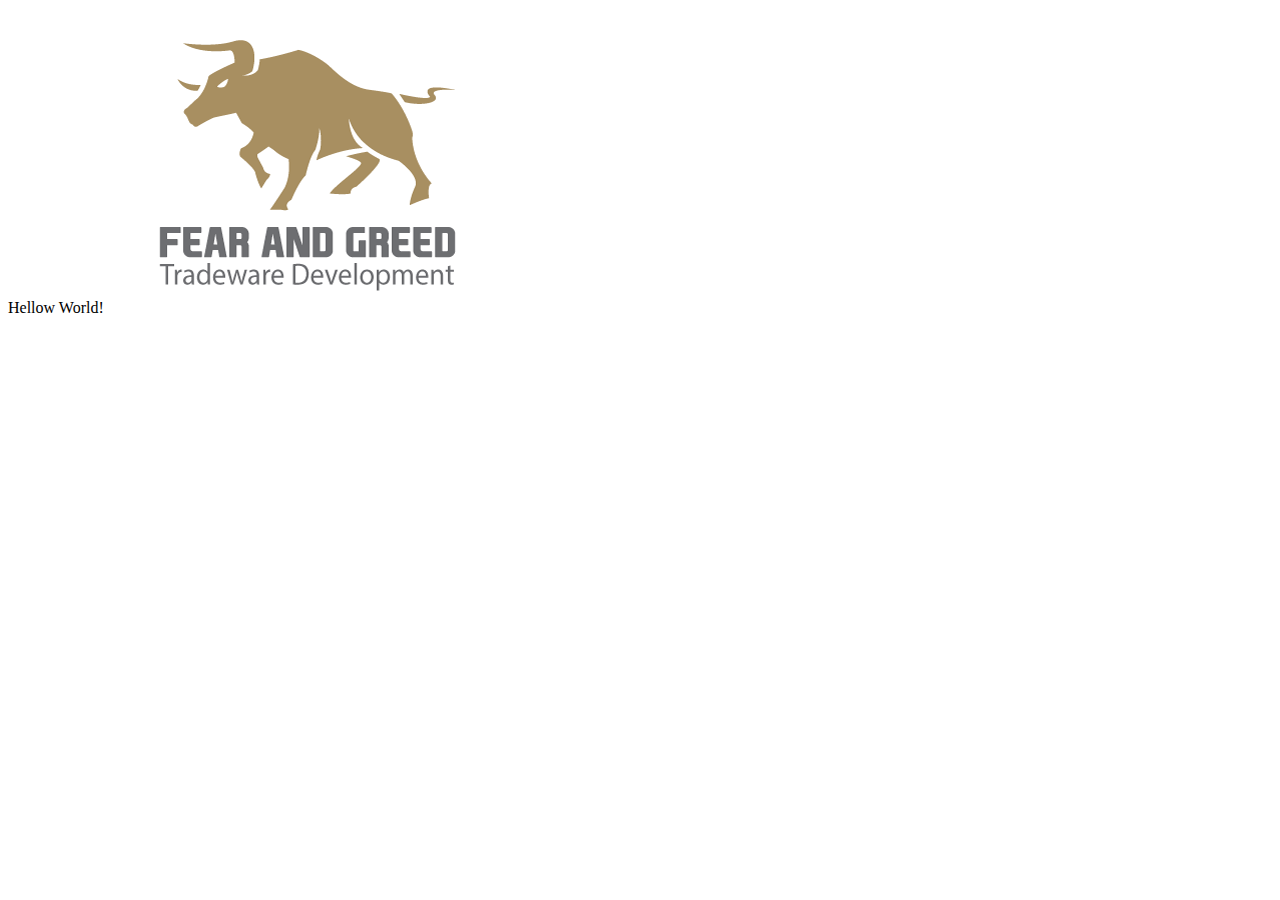
==== index.html @ c7dc8885 "new logo update" ====
<html>
<head><meta http-equiv="Content-Type" content="text/html; charset=utf-8">
	<title>FG Tradeware</title>
	<link rel="stylesheet" href="./resources/css/style.css">
</head>
<body
<h1>Hellow World!</h1>
<img src=".\resources\fearandgreed.io-logo.png" alt="Fear and Greed Tradeware Development">
</body>
</html>
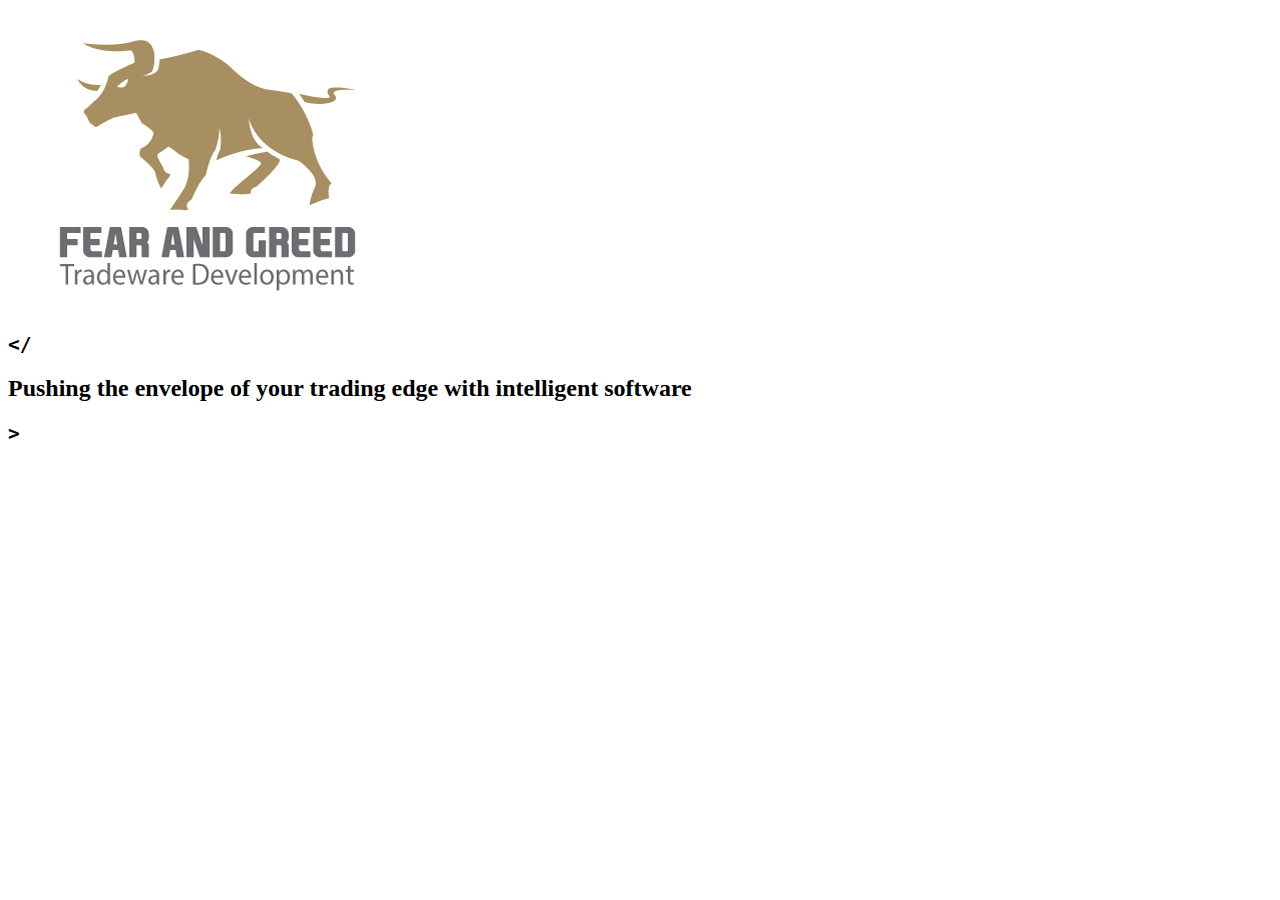
==== commit 7f775118: "updates" ====
--- a/index.html
+++ b/index.html
@@ -3,8 +3,8 @@
 	<title>FG Tradeware</title>
 	<link rel="stylesheet" href="./resources/css/style.css">
 </head>
-<body
-<h1>Hellow World!</h1>
-<img src=".\resources\fearandgreed.io-logo.png" alt="Fear and Greed Tradeware Development">
+<body>
+  <img src="resources\fearandgreed.io-logo.png" alt="Fear and Greed Tradeware Development">
+  <h2><xmp class = "inline"></</xmp>Pushing the envelope of your trading edge with intelligent software<xmp class = "inline">></xmp></h2>
 </body>
 </html>
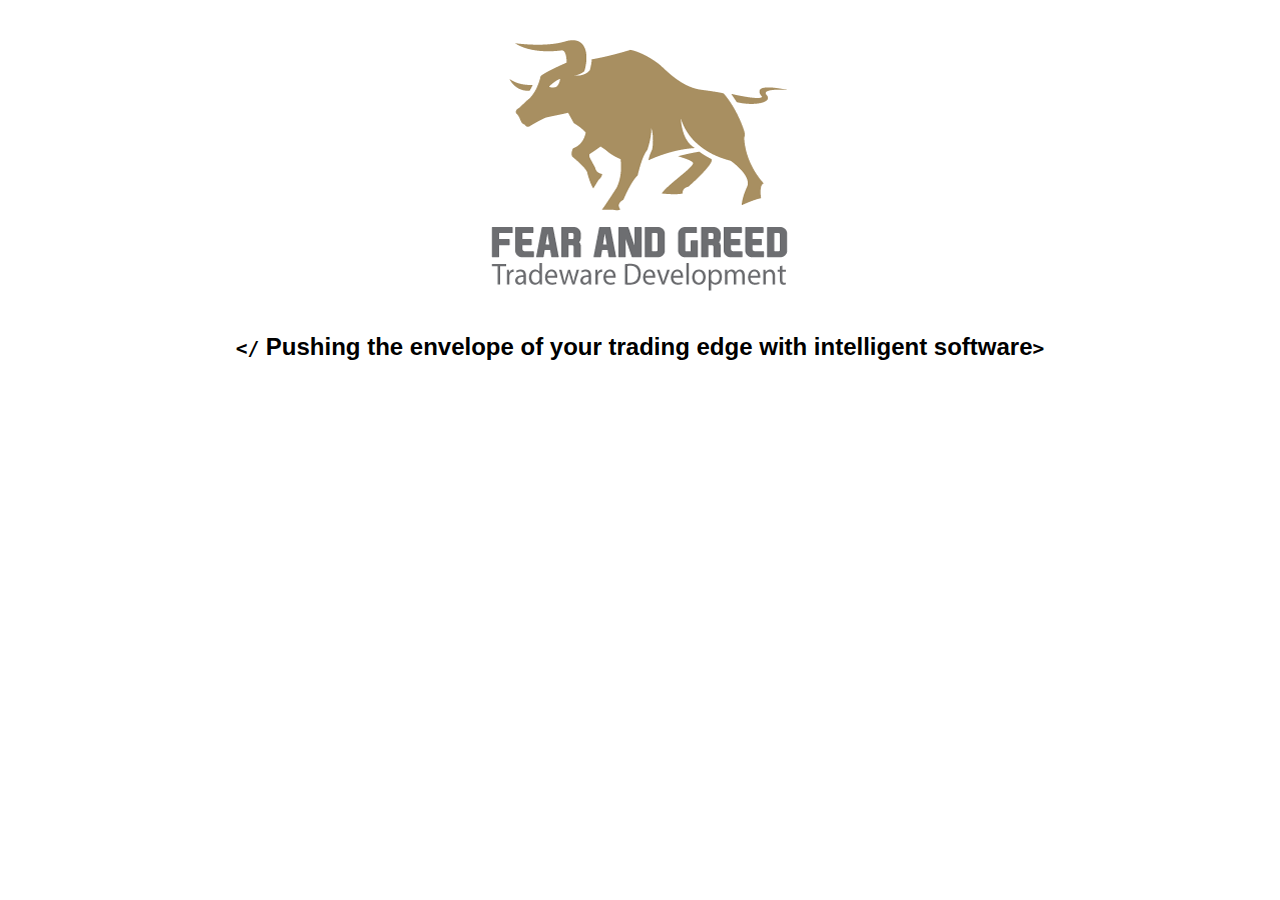
==== commit 7889c93e: "update" ====
--- a/index.html
+++ b/index.html
@@ -5,6 +5,6 @@
 </head>
 <body>
   <img src="resources\fearandgreed.io-logo.png" alt="Fear and Greed Tradeware Development">
-  <h2><xmp class = "inline"></</xmp>Pushing the envelope of your trading edge with intelligent software<xmp class = "inline">></xmp></h2>
+  <h2><xmp class = "inline"></</xmp> Pushing the envelope of your trading edge with intelligent software<xmp class = "inline">></xmp></h2>
 </body>
 </html>
--- a/resources/css/style.css
+++ b/resources/css/style.css
@@ -0,0 +1,11 @@
+body {
+      text-align: center;
+      font-family: Helvetica;
+    }
+h1 {
+    font-size: 50;
+    color: gray;
+  }
+.inline {
+    display: inline;
+}
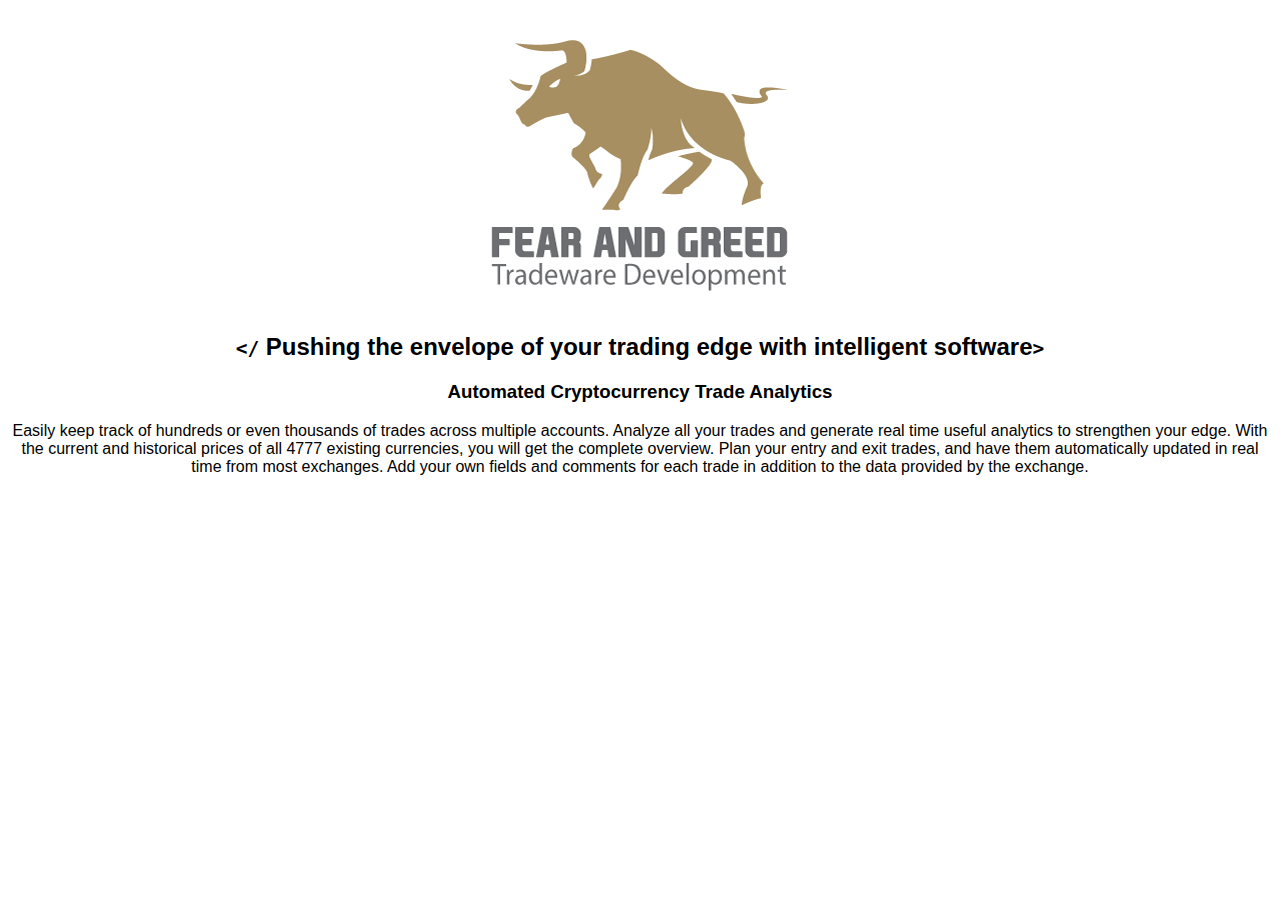
==== commit 7a04c48b: "Some descriptive text for front page" ====
--- a/index.html
+++ b/index.html
@@ -4,7 +4,16 @@
 	<link rel="stylesheet" href="./resources/css/style.css">
 </head>
 <body>
-  <img src="resources\fearandgreed.io-logo.png" alt="Fear and Greed Tradeware Development">
+  <img src="resources\fearandgreed.io-logo.png"  alt="Fear and Greed Tradeware Development">
   <h2><xmp class = "inline"></</xmp> Pushing the envelope of your trading edge with intelligent software<xmp class = "inline">></xmp></h2>
+	<h3>Automated Cryptocurrency Trade Analytics</h3>
+	<p>
+		Easily keep track of hundreds or even thousands of trades across multiple accounts.
+Analyze all your trades and generate real time useful analytics to strengthen your edge.
+With the current and historical prices of all 4777 existing currencies, you will get the complete overview.
+Plan your entry and exit trades, and have them automatically updated in real time from most exchanges.
+Add your own fields and comments for each trade in addition to the data provided by the exchange.
+	</p>
+
 </body>
 </html>
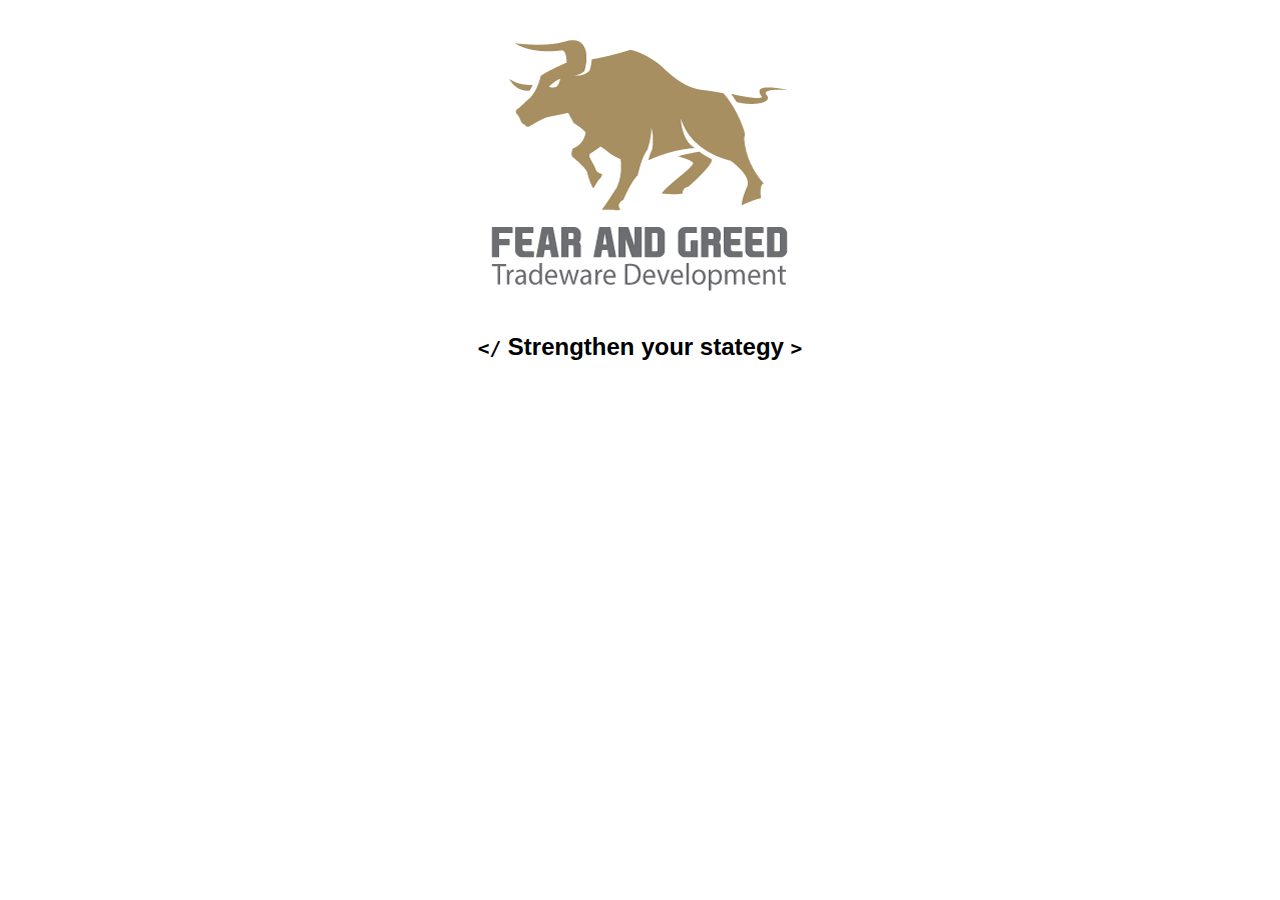
==== commit fd191e6f: "Separated front page from tempoary index" ====
--- a/index.html
+++ b/index.html
@@ -5,15 +5,7 @@
 </head>
 <body>
   <img src="resources\fearandgreed.io-logo.png"  alt="Fear and Greed Tradeware Development">
-  <h2><xmp class = "inline"></</xmp> Pushing the envelope of your trading edge with intelligent software<xmp class = "inline">></xmp></h2>
-	<h3>Automated Cryptocurrency Trade Analytics</h3>
-	<p>
-		Easily keep track of hundreds or even thousands of trades across multiple accounts.
-Analyze all your trades and generate real time useful analytics to strengthen your edge.
-With the current and historical prices of all 4777 existing currencies, you will get the complete overview.
-Plan your entry and exit trades, and have them automatically updated in real time from most exchanges.
-Add your own fields and comments for each trade in addition to the data provided by the exchange.
-	</p>
+  <h2><xmp class = "inline"></</xmp> Strengthen your stategy <xmp class = "inline">></xmp></h2>
 
 </body>
 </html>
